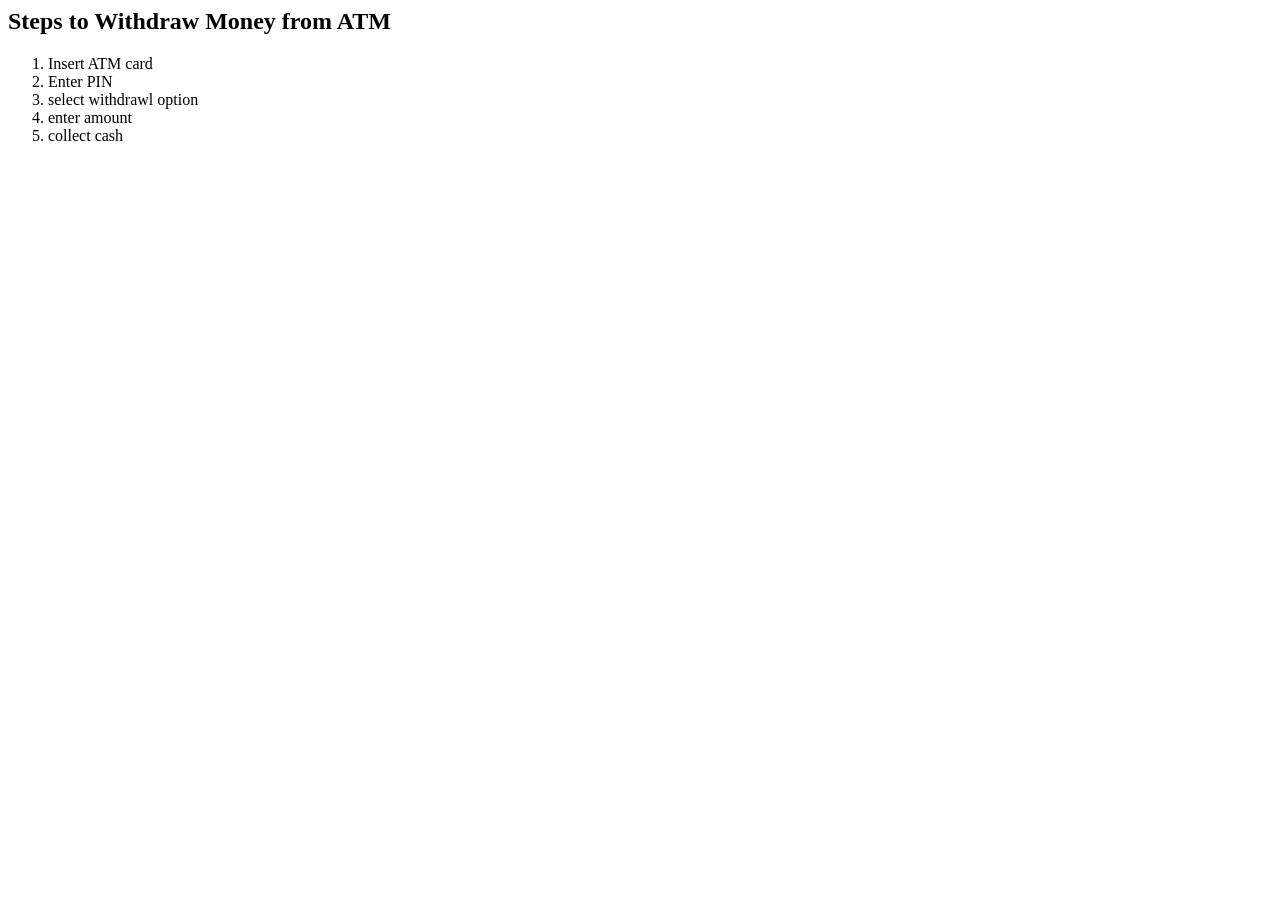
==== practicle3.html @ 2be9a4da "Add files via upload" ====
<html>
    <head><title>ordered list example</title></head>
    <body>
        <h2>Steps to Withdraw Money from ATM</h2>
        <ol>
            <li>Insert ATM card</li>
            <li>Enter PIN</li>
            <li>select withdrawl option</li>
            <li>enter amount</li>
            <li>collect cash</li>
        </ol>
        </body>
</html>
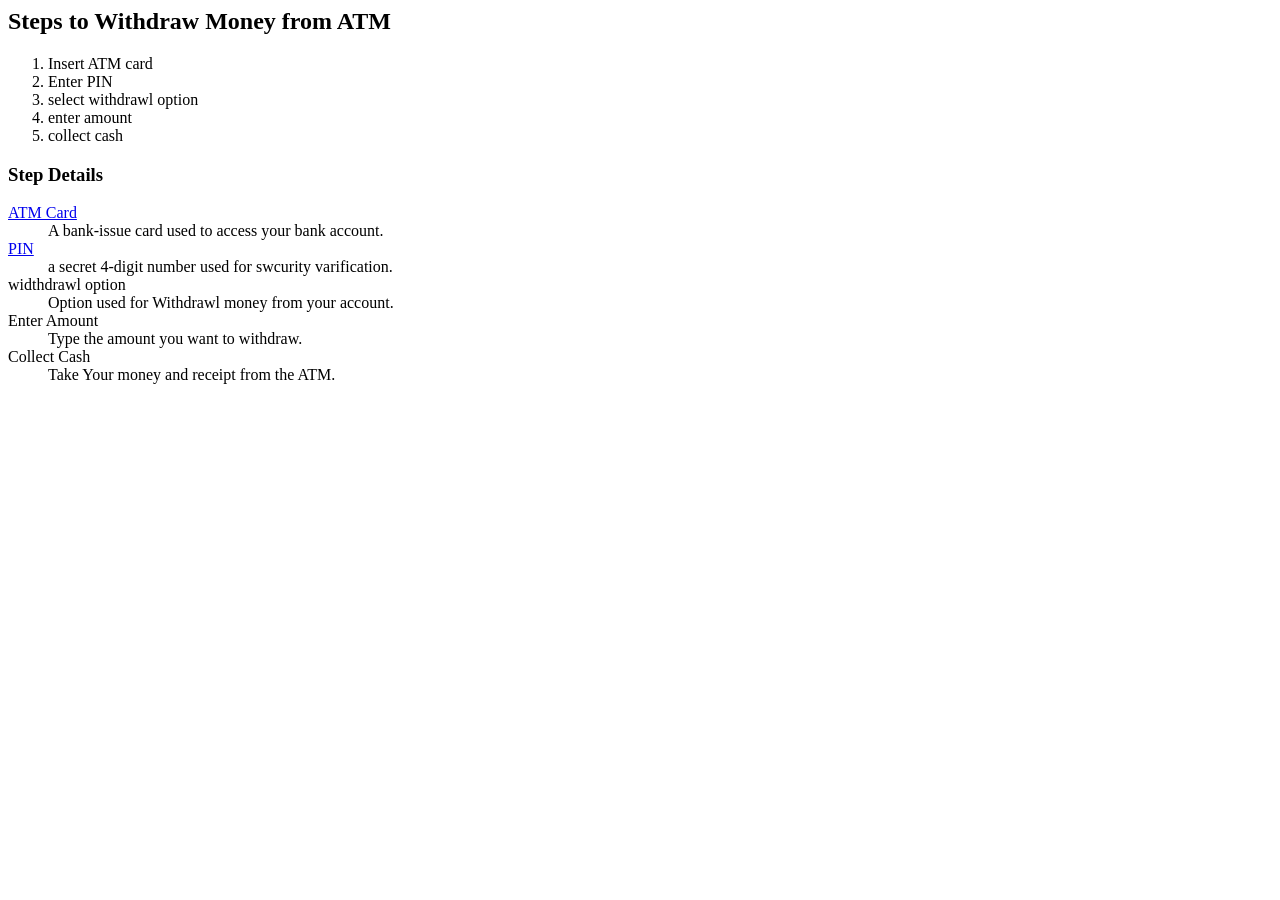
==== commit 38cfe5b2: "Add files via upload" ====
--- a/practicle3.html
+++ b/practicle3.html
@@ -2,6 +2,7 @@
     <head><title>ordered list example</title></head>
     <body>
         <h2>Steps to Withdraw Money from ATM</h2>
+    
         <ol>
             <li>Insert ATM card</li>
             <li>Enter PIN</li>
@@ -9,5 +10,22 @@
             <li>enter amount</li>
             <li>collect cash</li>
         </ol>
+        <h3>Step Details</h3>
+        <dl>
+            <dt>
+                <a href="https://en.wikipedia.org/wiki/ATM_card" target="_blank"> ATM Card</a>
+            </dt>
+            <dd>A bank-issue card used to access your bank account.</dd>
+            <dt>
+                <a href="http://en.wikipedia.org/wiki/Automated_teller_machine" target="_blank"> PIN</a>
+            </dt>
+            <dd>a secret 4-digit number used for swcurity varification.</dd>
+            <dt>widthdrawl option</dt>
+            <dd>Option used for Withdrawl money from your account.</dd>
+            <dt>Enter Amount</dt>
+            <dd>Type the amount you want to withdraw.</dd>
+            <dt>Collect Cash</dt>
+            <dd>Take Your money and receipt from the ATM.</dd>
+        </dl>
         </body>
 </html>
